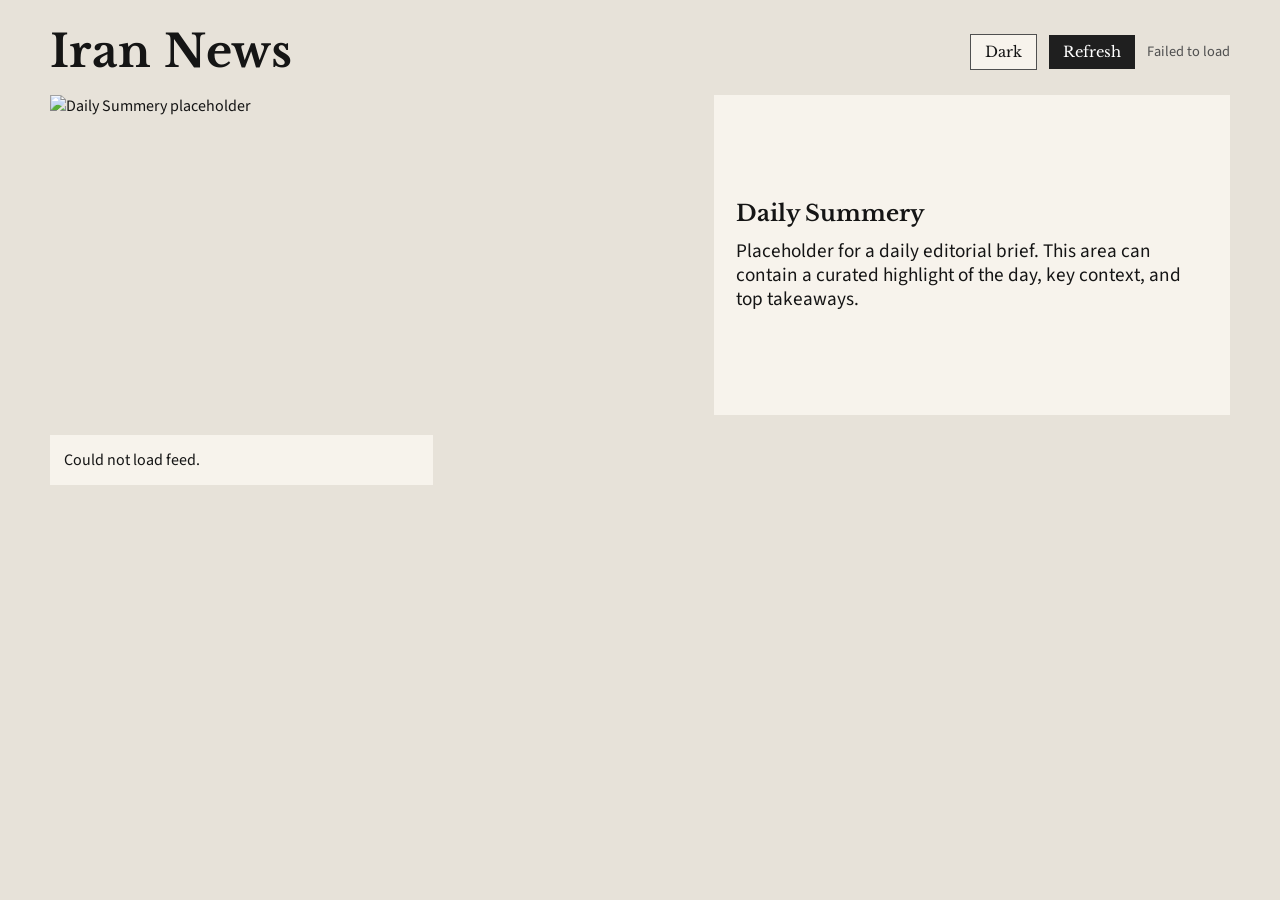
==== index.html @ 3c2b80b8 "refactor: move repo a folder level inside" ====
<!doctype html>
<html lang="en">
  <head>
    <meta charset="UTF-8" />
    <meta name="viewport" content="width=device-width, initial-scale=1" />
    <title>Iran News</title>
    <link rel="stylesheet" href="styles.css" />
  </head>
  <body>
    <main class="shell">
      <header class="masthead">
        <p class="brand">Iran News</p>
        <div class="masthead-actions">
          <button id="theme-toggle" type="button" aria-label="Toggle color theme">Dark</button>
          <button id="refresh">Refresh</button>
          <span id="status">Loading…</span>
        </div>
      </header>

      <section class="daily-summery" aria-label="Daily Summery placeholder">
        <img
          class="daily-summery-image"
          src="https://placehold.co/640x360/d9d6ce/1f1f1f?text=Daily+Summery"
          alt="Daily Summery placeholder"
          loading="lazy"
        />
        <div class="daily-summery-content">
          <p class="daily-summery-kicker">Daily Summery</p>
          <p class="daily-summery-text">
            Placeholder for a daily editorial brief. This area can contain a curated highlight of the day, key context, and top takeaways.
          </p>
        </div>
      </section>

      <section class="feed">
        <div class="feed-meta">
          <p id="updated"></p>
        </div>
        <ul id="items" class="feed-list"></ul>
      </section>
    </main>

    <script src="js/config.js"></script>
    <script src="js/dom/elements.js"></script>
    <script src="js/theme/theme.js"></script>
    <script src="js/api/feed-api.js"></script>
    <script src="js/feed/feed-utils.js"></script>
    <script src="js/feed/render-feed.js"></script>
    <script src="app.js"></script>
  </body>
</html>
---- styles.css ----
@import url("styles/base.css");
@import url("styles/layout.css");
@import url("styles/header.css");
@import url("styles/daily-summary.css");
@import url("styles/cards.css");
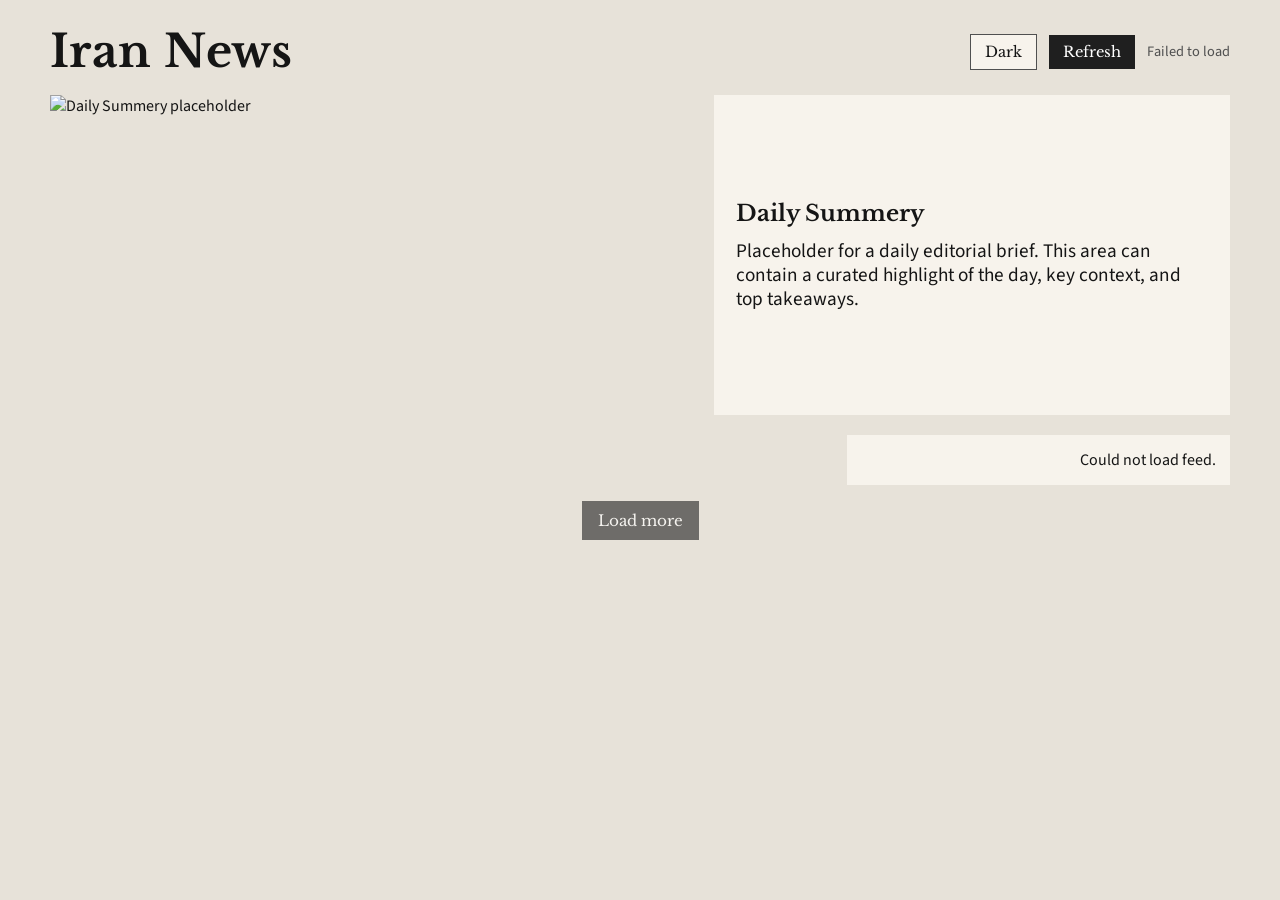
==== commit f0aa19d5: "update: add pagination with load more button" ====
--- a/index.html
+++ b/index.html
@@ -37,6 +37,9 @@
           <p id="updated"></p>
         </div>
         <ul id="items" class="feed-list"></ul>
+        <div class="feed-actions">
+          <button id="load-more" type="button">Load more</button>
+        </div>
       </section>
     </main>
 
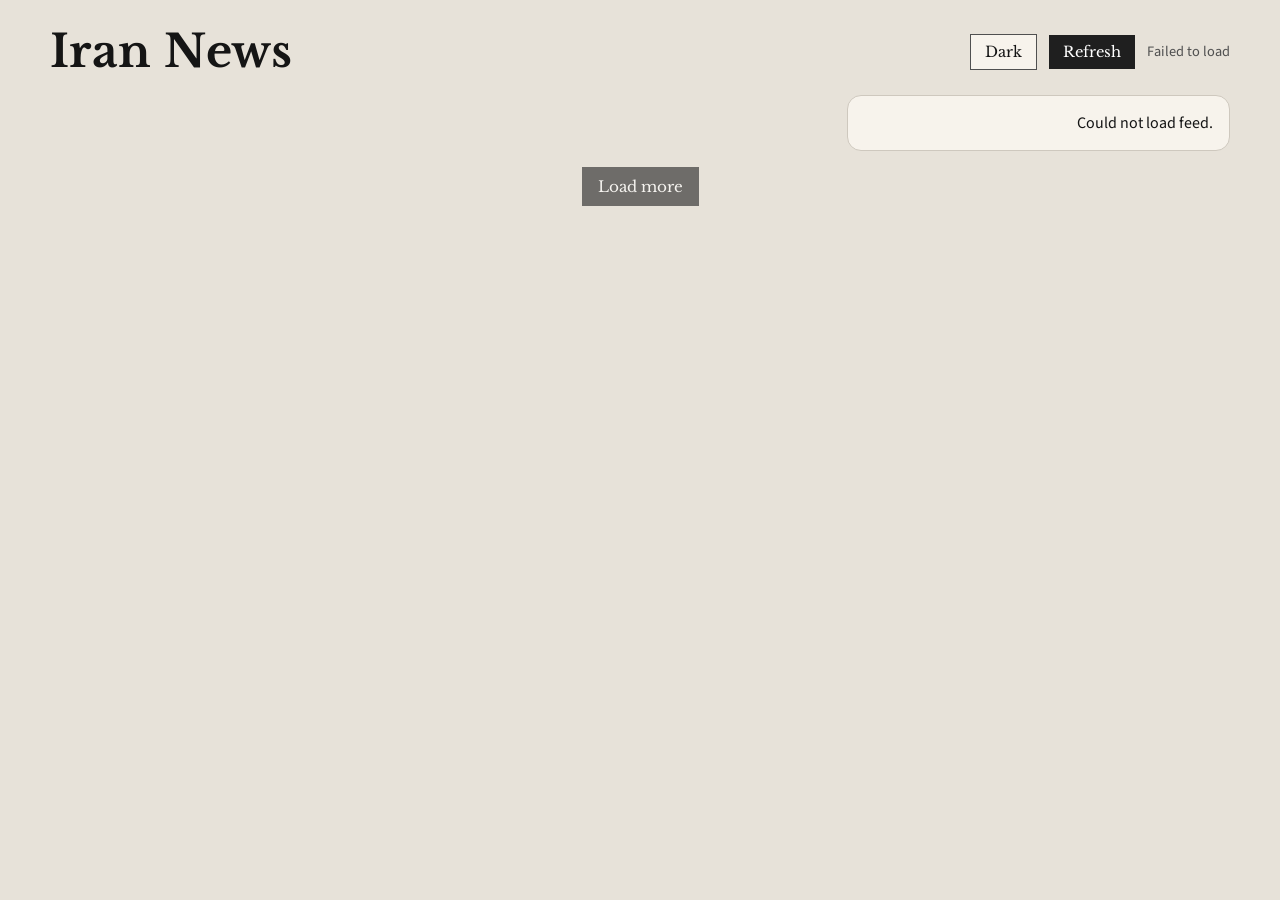
==== commit bb080f62: "update: add solid color at the end of gradient to fix white lines in background" ====
--- a/index.html
+++ b/index.html
@@ -17,7 +17,7 @@
         </div>
       </header>
 
-      <section class="daily-summery" aria-label="Daily Summery placeholder">
+      <!-- <section class="daily-summery" aria-label="Daily Summery placeholder">
         <img
           class="daily-summery-image"
           src="https://placehold.co/640x360/d9d6ce/1f1f1f?text=Daily+Summery"
@@ -30,7 +30,7 @@
             Placeholder for a daily editorial brief. This area can contain a curated highlight of the day, key context, and top takeaways.
           </p>
         </div>
-      </section>
+      </section> -->
 
       <section class="feed">
         <div class="feed-meta">
